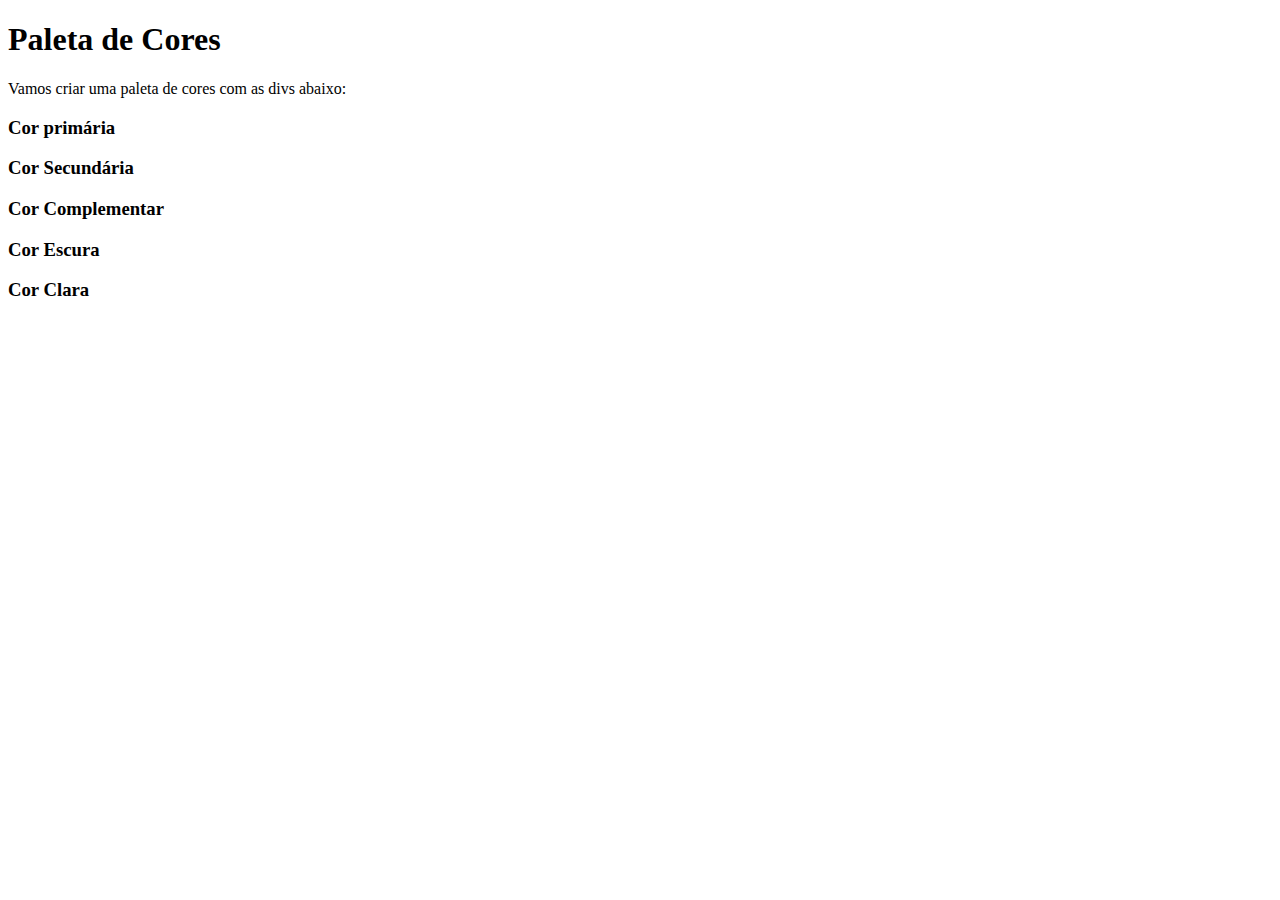
==== 1-fundamentos/secao2-intro-html-css/dia 3/index.html @ 90b3ec39 "exercicio de pseudoclasse" ====
<!DOCTYPE html>
<html lang="pt-br">
<head>
  <meta charset="UTF-8">
  <title>Pseudo-classes</title>
  <link rel="stylesheet" href="style.css">
</head>
<body>
  <h1>Paleta de Cores</h1>
  <p>Vamos criar uma paleta de cores com as divs abaixo:</p>
  <div>
    <h3>Cor primária</h3>
  </div>
  <div>
    <h3>Cor Secundária</h3>
  </div>
  <div>
    <h3>Cor Complementar</h3>
  </div>
  <div>
    <h3>Cor Escura</h3>
  </div>
  <div>
    <h3>Cor Clara</h3>
  </div>
</body>
</html>
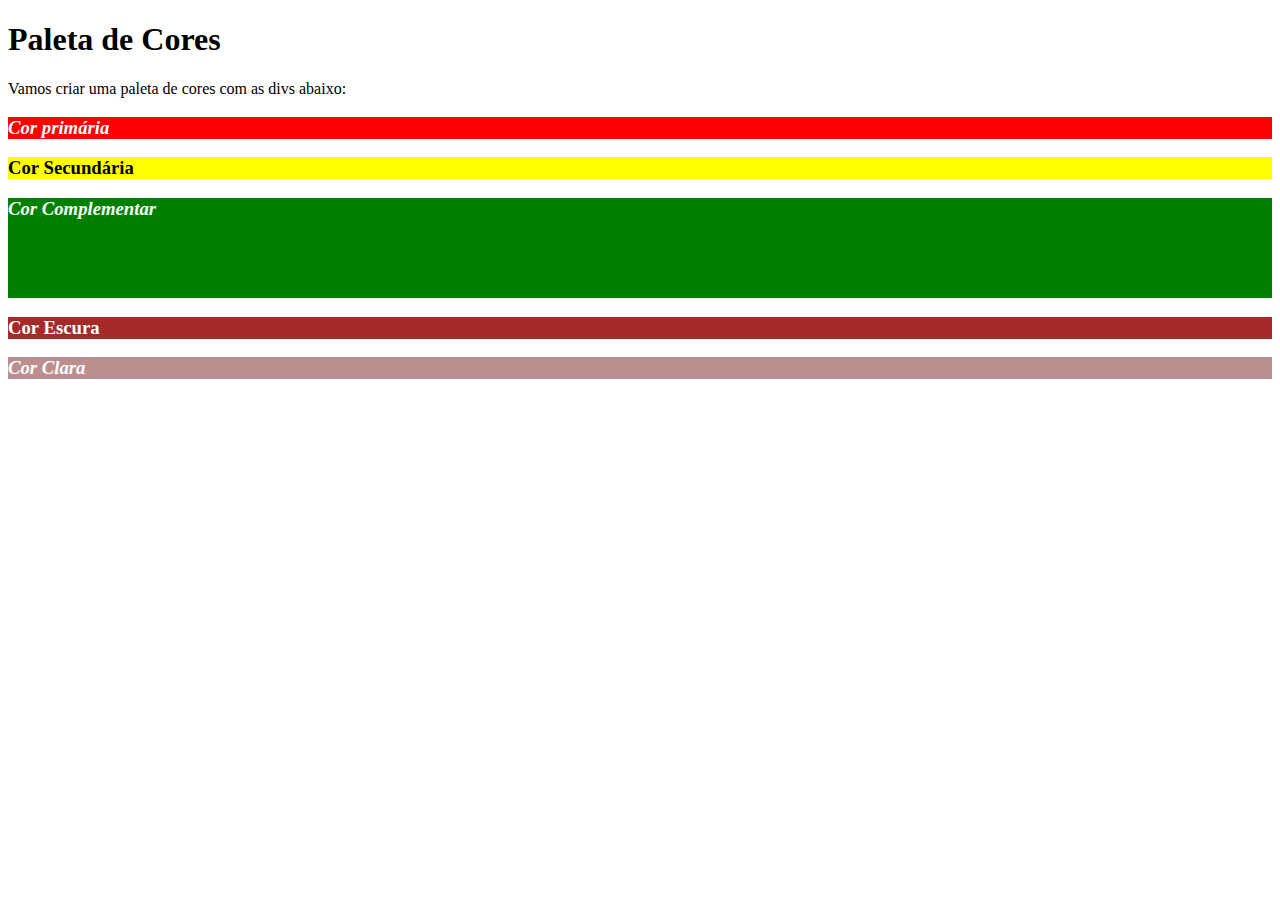
==== commit 85c50c97: "exercicio finalizado" ====
--- a/1-fundamentos/secao2-intro-html-css/dia 3/index.html
+++ b/1-fundamentos/secao2-intro-html-css/dia 3/index.html
@@ -5,23 +5,30 @@
   <title>Pseudo-classes</title>
   <link rel="stylesheet" href="style.css">
 </head>
+
 <body>
   <h1>Paleta de Cores</h1>
   <p>Vamos criar uma paleta de cores com as divs abaixo:</p>
+
   <div>
     <h3>Cor primária</h3>
   </div>
+
   <div>
     <h3>Cor Secundária</h3>
   </div>
+
   <div>
     <h3>Cor Complementar</h3>
   </div>
+
   <div>
     <h3>Cor Escura</h3>
   </div>
+
   <div>
     <h3>Cor Clara</h3>
   </div>
+  
 </body>
 </html>--- a/1-fundamentos/secao2-intro-html-css/dia 3/style.css
+++ b/1-fundamentos/secao2-intro-html-css/dia 3/style.css
@@ -0,0 +1,30 @@
+div:hover{
+    border-style: solid;
+    border-width: 2px;
+    border-color: black;
+    margin: 2px;
+}
+
+div:nth-of-type(1){
+    background-color: red;
+    color: white;
+    font-style: italic;
+}
+div:nth-of-type(2){
+    background-color: yellow;
+}
+div:nth-of-type(3){
+    background-color: green;
+    color: white;
+    height: 100px;
+    font-style: italic;
+}
+div:nth-of-type(4){
+    background-color: brown;
+    color: white;
+}
+div:nth-of-type(5){
+    background-color: rosybrown;
+    color: white;
+    font-style: italic;
+}
